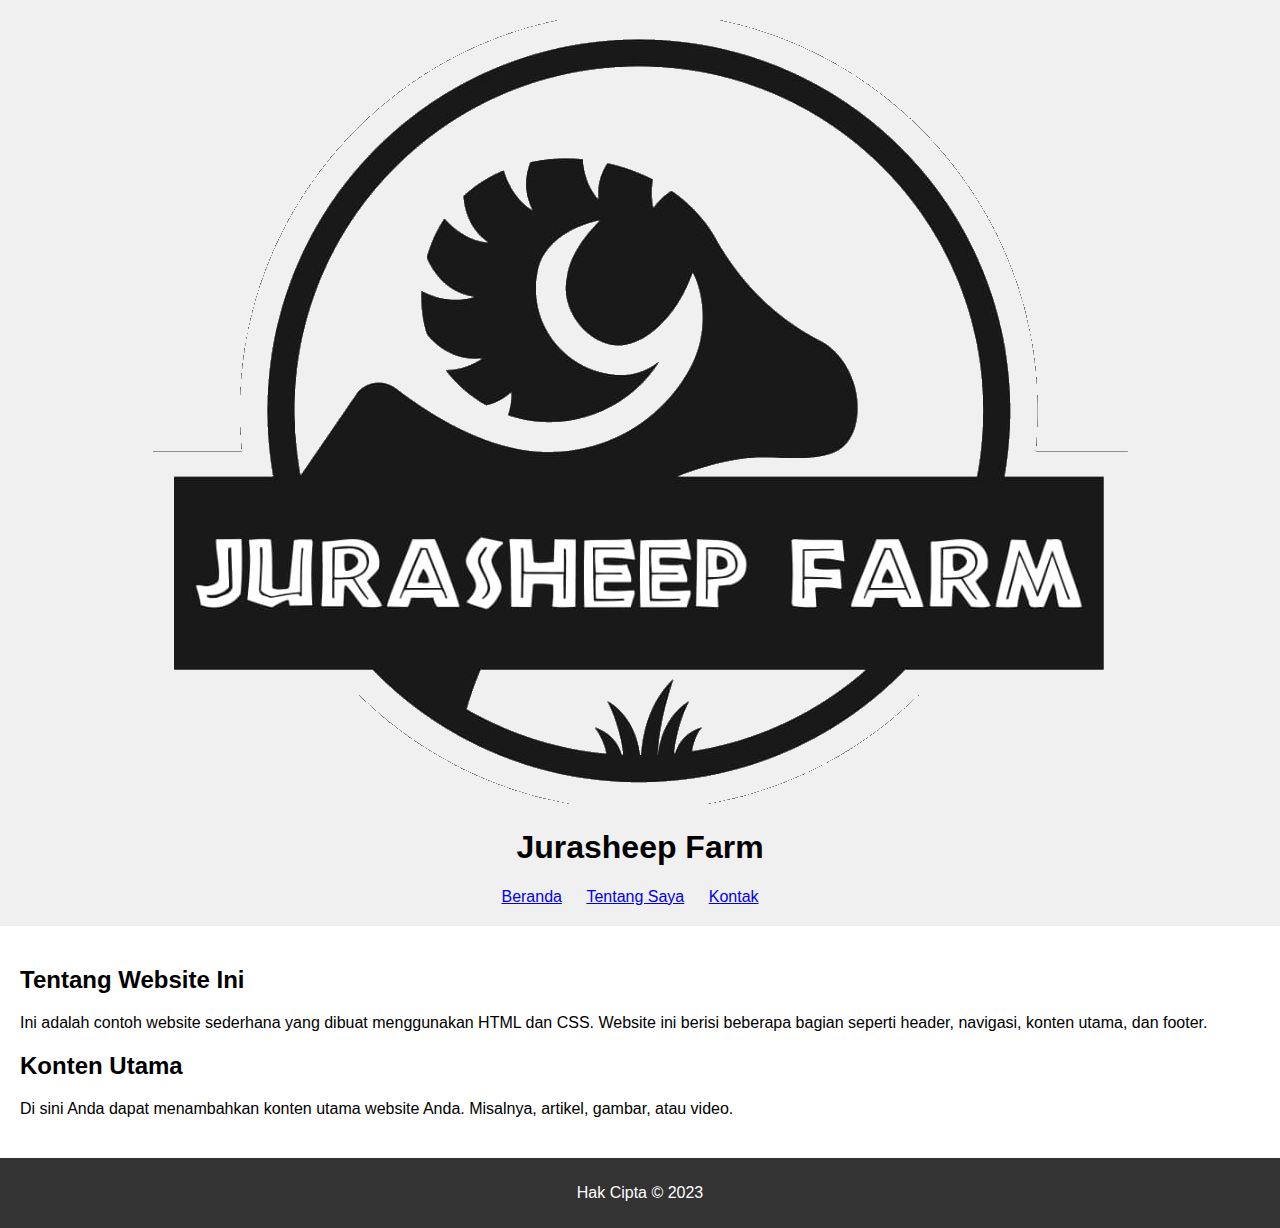
==== index.html @ 2c5de3db "updated web asset" ====
<!DOCTYPE html>
<html>
<head>
  <title>Website Sederhana</title>
  <link rel="stylesheet" href="style.css">
</head>
<body>
  <header>
    <img src="main-logo-0.png" alt="jurasheep farm">
    <h1>Jurasheep Farm</h1>
    <nav>
      <ul>
        <li><a href="#">Beranda</a></li>
        <li><a href="#">Tentang Saya</a></li>
        <li><a href="#">Kontak</a></li>
      </ul>
    </nav>
  </header>

  <main>
    <section>
      <h2>Tentang Website Ini</h2>
      <p>Ini adalah contoh website sederhana yang dibuat menggunakan HTML dan CSS. Website ini berisi beberapa bagian seperti header, navigasi, konten utama, dan footer.</p>
    </section>

    <section>
      <h2>Konten Utama</h2>
      <p>Di sini Anda dapat menambahkan konten utama website Anda. Misalnya, artikel, gambar, atau video.</p>
    </section>
  </main>

  <footer>
    <p>Hak Cipta &copy; 2023</p>
  </footer>
</body>
</html>
---- style.css ----
body {
    font-family: Arial, sans-serif;
    margin: 0;
    padding: 0;
  }
  
  header {
    background-color: #f0f0f0;
    padding: 20px;
    text-align: center;
  }
  
  nav ul {
    list-style: none;
    padding: 0;
    margin: 0;
  }
  
  nav li {
    display: inline;
    margin-right: 20px;
  }
  
  main {
    padding: 20px;
  }
  
  section {
    margin-bottom: 20px;
  }
  
  footer {
    background-color: #333;
    color: #fff;
    padding: 10px;
    text-align: center;
  }
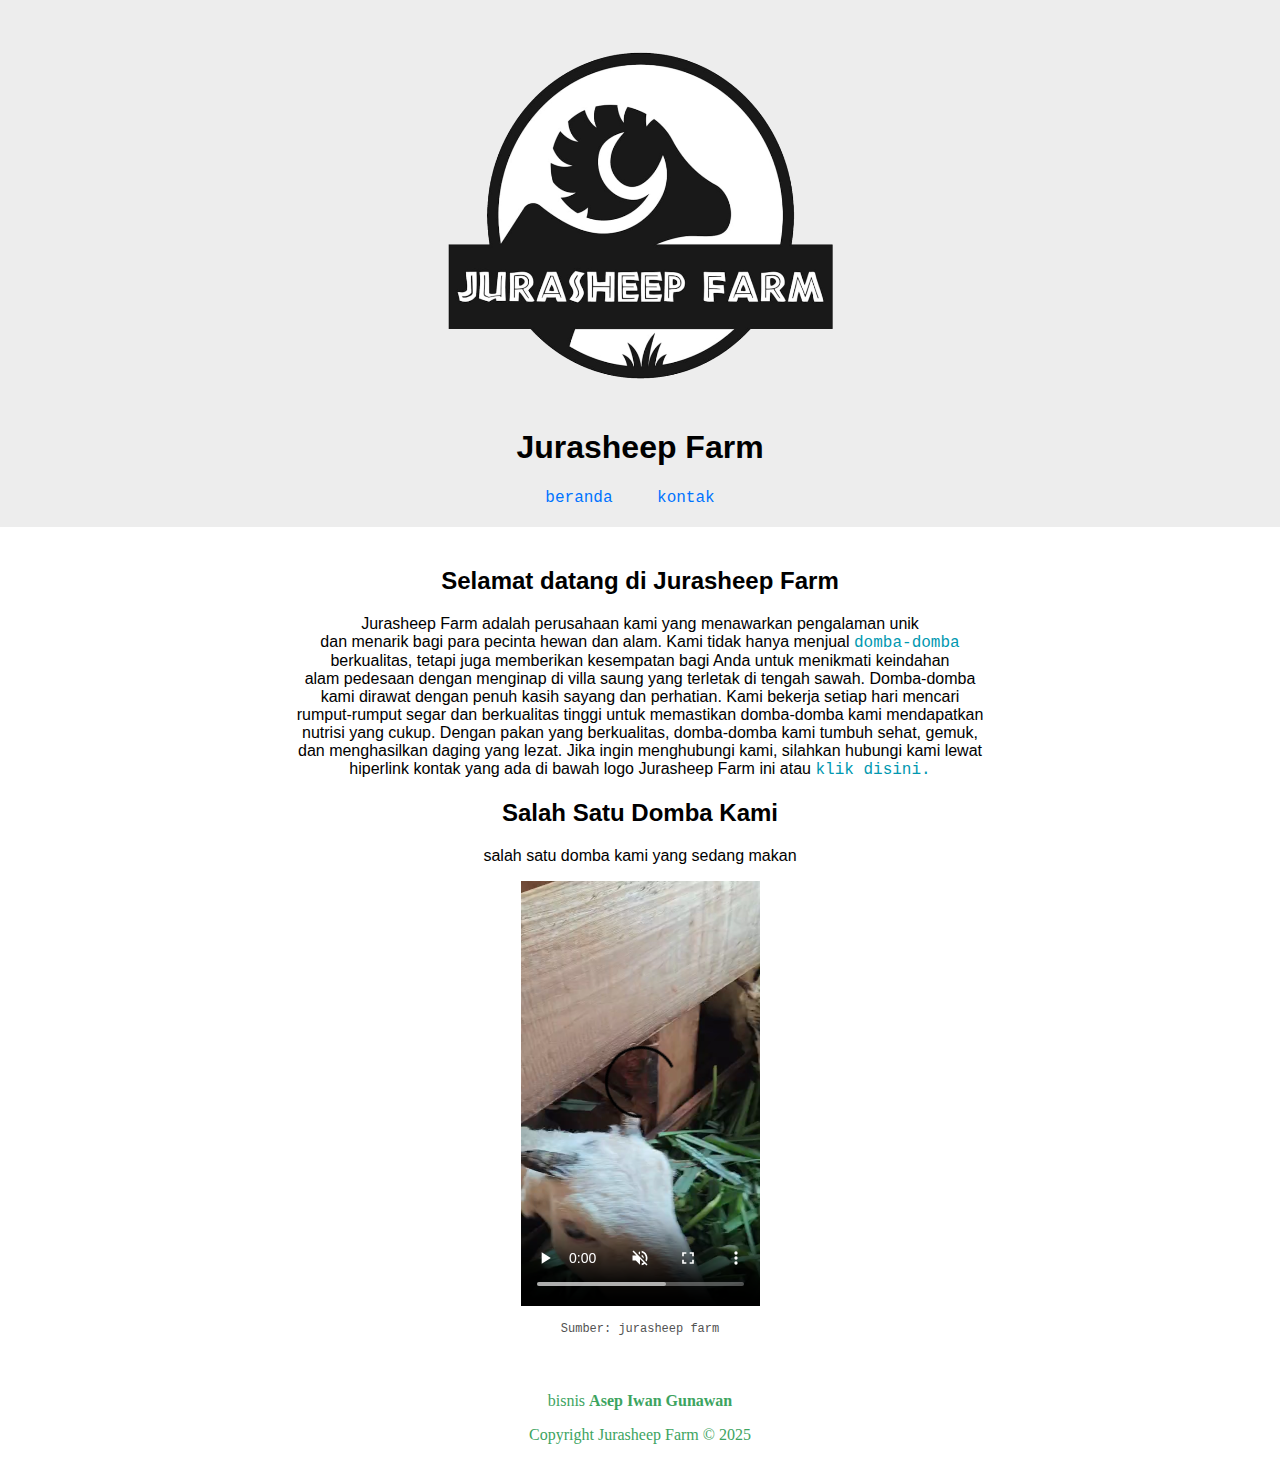
==== commit 3265c21f: "updated web asset" ====
--- a/index.html
+++ b/index.html
@@ -1,36 +1,49 @@
 <!DOCTYPE html>
 <html>
 <head>
-  <title>Website Sederhana</title>
+  <title>Jurasheep Farm</title>
   <link rel="stylesheet" href="style.css">
 </head>
 <body>
   <header>
-    <img src="main-logo-0.png" alt="jurasheep farm">
+    <img src="logo-3.png" alt="jurasheep farm" height="384" width="420">
     <h1>Jurasheep Farm</h1>
     <nav>
       <ul>
-        <li><a href="#">Beranda</a></li>
-        <li><a href="#">Tentang Saya</a></li>
-        <li><a href="#">Kontak</a></li>
+        <li><a class="navbarad" href="https://jurasheep.github.io/jurasheepfarm">Beranda</a></li>
+        <li><a class="navbarad" href="https://jurasheep.github.io/jurasheepfarm/sumber"></a></li>
+        <li><a class="navbarad" href="https://jurasheep.github.io/jurasheepfarm/contact.html">Kontak</a></li>
       </ul>
     </nav>
   </header>
 
   <main>
     <section>
-      <h2>Tentang Website Ini</h2>
-      <p>Ini adalah contoh website sederhana yang dibuat menggunakan HTML dan CSS. Website ini berisi beberapa bagian seperti header, navigasi, konten utama, dan footer.</p>
+      <h2>Selamat datang di Jurasheep Farm</h2>
+      <article>Jurasheep Farm adalah perusahaan kami yang menawarkan pengalaman unik <br>
+        dan menarik bagi para pecinta hewan dan alam. Kami tidak hanya menjual <a href="https://id.wikipedia.org/wiki/Domba">domba-domba</a> <br>
+        berkualitas, tetapi juga memberikan kesempatan bagi Anda untuk menikmati keindahan <br>
+        alam pedesaan dengan menginap di villa saung yang terletak di tengah sawah. Domba-domba <br>
+        kami dirawat dengan penuh kasih sayang dan perhatian. Kami bekerja setiap hari mencari <br>
+        rumput-rumput segar dan berkualitas tinggi untuk memastikan domba-domba kami mendapatkan <br>
+        nutrisi yang cukup. Dengan pakan yang berkualitas, domba-domba kami tumbuh sehat, gemuk, <br>
+        dan menghasilkan daging yang lezat. Jika ingin menghubungi kami, silahkan hubungi kami lewat <br>
+        hiperlink kontak yang ada di
+        bawah logo Jurasheep Farm  ini atau <a href="https://jurasheep.github.io/jurasheepfarm/contact.html">klik disini.</a>
+      </article>
     </section>
 
     <section>
-      <h2>Konten Utama</h2>
-      <p>Di sini Anda dapat menambahkan konten utama website Anda. Misalnya, artikel, gambar, atau video.</p>
+      <h2>Salah Satu Domba Kami</h2>
+      <p>salah satu domba kami yang sedang makan</p>
+      <video src="domba-1.mp4" width="239px" height="425px" controls muted></video>
+      <p class="sumber1">Sumber: jurasheep farm</p>
     </section>
   </main>
 
   <footer>
-    <p>Hak Cipta &copy; 2023</p>
+    <p>bisnis <b>Asep Iwan Gunawan</b><p>
+    <p>Copyright Jurasheep Farm &copy; 2025</p>
   </footer>
 </body>
 </html>--- a/style.css
+++ b/style.css
@@ -5,7 +5,7 @@
   }
   
   header {
-    background-color: #f0f0f0;
+    background-color: #ededed;
     padding: 20px;
     text-align: center;
   }
@@ -23,6 +23,7 @@
   
   main {
     padding: 20px;
+    text-align: center;
   }
   
   section {
@@ -30,8 +31,28 @@
   }
   
   footer {
-    background-color: #333;
-    color: #fff;
-    padding: 10px;
+    color: #3da45f;
     text-align: center;
-  }+    font-family: tahoma;
+    font-size: 16px;
+  }
+
+  a {
+    color: rgb(0, 152, 176);
+    text-transform: lowercase;
+    text-decoration: none;
+    font-family: monospace;
+    font-size: large;
+  }
+
+  .sumber1 {
+    color: #525252;
+    font-family: 'Courier New';
+    font-size: 12px;
+  }
+.navbarad {
+  color: rgb(0, 115, 255);
+}
+.contacttor {
+  text-align: center;
+}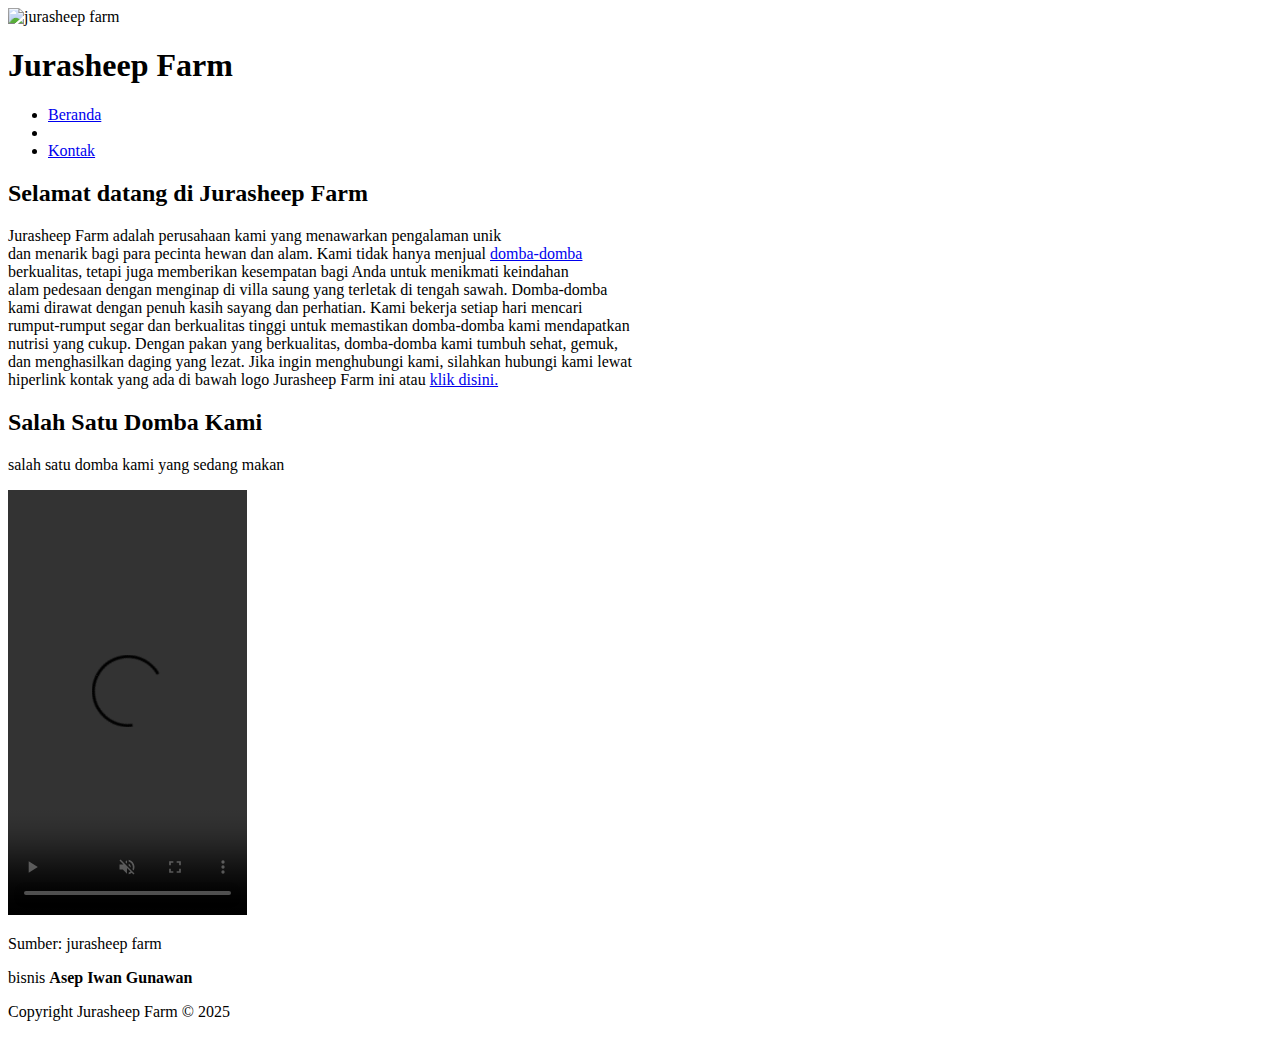
==== commit f43c63b2: "updated web asset" ====
--- a/index.html
+++ b/index.html
@@ -2,11 +2,11 @@
 <html>
 <head>
   <title>Jurasheep Farm</title>
-  <link rel="stylesheet" href="style.css">
+  <link rel="stylesheet" href="https://jurasheep.github.io/jurasheepfarm/style.css">
 </head>
 <body>
   <header>
-    <img src="logo-3.png" alt="jurasheep farm" height="384" width="420">
+    <img src="https://jurasheep.github.io/jurasheepfarm/logo-3.png" alt="jurasheep farm" height="384" width="420">
     <h1>Jurasheep Farm</h1>
     <nav>
       <ul>
@@ -36,7 +36,7 @@
     <section>
       <h2>Salah Satu Domba Kami</h2>
       <p>salah satu domba kami yang sedang makan</p>
-      <video src="domba-1.mp4" width="239px" height="425px" controls muted></video>
+      <video src="https://jurasheep.github.io/jurasheepfarm/domba-1.mp4" width="239px" height="425px" controls muted></video>
       <p class="sumber1">Sumber: jurasheep farm</p>
     </section>
   </main>
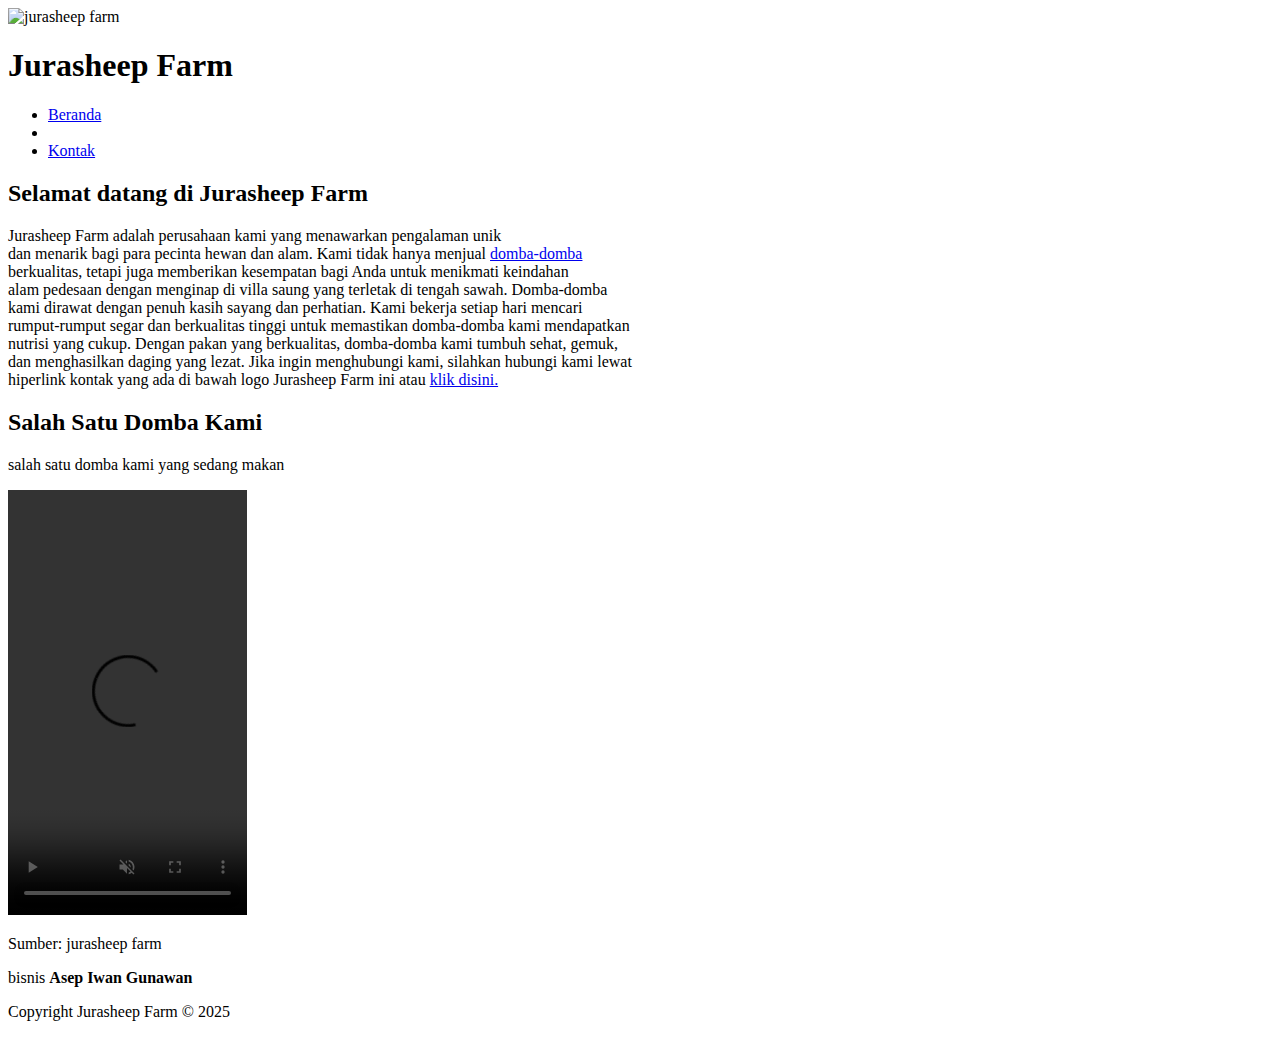
==== commit 70d78815: "Add files via upload" ====
--- a/index.html
+++ b/index.html
@@ -1,49 +1,50 @@
-<!DOCTYPE html>
-<html>
-<head>
-  <title>Jurasheep Farm</title>
-  <link rel="stylesheet" href="https://jurasheep.github.io/jurasheepfarm/style.css">
-</head>
-<body>
-  <header>
-    <img src="https://jurasheep.github.io/jurasheepfarm/logo-3.png" alt="jurasheep farm" height="384" width="420">
-    <h1>Jurasheep Farm</h1>
-    <nav>
-      <ul>
-        <li><a class="navbarad" href="https://jurasheep.github.io/jurasheepfarm">Beranda</a></li>
-        <li><a class="navbarad" href="https://jurasheep.github.io/jurasheepfarm/sumber"></a></li>
-        <li><a class="navbarad" href="https://jurasheep.github.io/jurasheepfarm/contact.html">Kontak</a></li>
-      </ul>
-    </nav>
-  </header>
-
-  <main>
-    <section>
-      <h2>Selamat datang di Jurasheep Farm</h2>
-      <article>Jurasheep Farm adalah perusahaan kami yang menawarkan pengalaman unik <br>
-        dan menarik bagi para pecinta hewan dan alam. Kami tidak hanya menjual <a href="https://id.wikipedia.org/wiki/Domba">domba-domba</a> <br>
-        berkualitas, tetapi juga memberikan kesempatan bagi Anda untuk menikmati keindahan <br>
-        alam pedesaan dengan menginap di villa saung yang terletak di tengah sawah. Domba-domba <br>
-        kami dirawat dengan penuh kasih sayang dan perhatian. Kami bekerja setiap hari mencari <br>
-        rumput-rumput segar dan berkualitas tinggi untuk memastikan domba-domba kami mendapatkan <br>
-        nutrisi yang cukup. Dengan pakan yang berkualitas, domba-domba kami tumbuh sehat, gemuk, <br>
-        dan menghasilkan daging yang lezat. Jika ingin menghubungi kami, silahkan hubungi kami lewat <br>
-        hiperlink kontak yang ada di
-        bawah logo Jurasheep Farm  ini atau <a href="https://jurasheep.github.io/jurasheepfarm/contact.html">klik disini.</a>
-      </article>
-    </section>
-
-    <section>
-      <h2>Salah Satu Domba Kami</h2>
-      <p>salah satu domba kami yang sedang makan</p>
-      <video src="https://jurasheep.github.io/jurasheepfarm/domba-1.mp4" width="239px" height="425px" controls muted></video>
-      <p class="sumber1">Sumber: jurasheep farm</p>
-    </section>
-  </main>
-
-  <footer>
-    <p>bisnis <b>Asep Iwan Gunawan</b><p>
-    <p>Copyright Jurasheep Farm &copy; 2025</p>
-  </footer>
-</body>
+<!DOCTYPE html>
+<html>
+<head>
+  <link rel="shortcut icon" type="image/x-icon" href="logo-3.png" />
+  <title>Jurasheep Farm</title>
+  <link rel="stylesheet" href="https://jurasheep.github.io/jurasheepfarm/style.css">
+</head>
+<body>
+  <header>
+    <img src="https://jurasheep.github.io/jurasheepfarm/logo-3.png" alt="jurasheep farm" height="384" width="420">
+    <h1>Jurasheep Farm</h1>
+    <nav>
+      <ul>
+        <li><a class="navbarad" href="https://jurasheep.github.io/jurasheepfarm">Beranda</a></li>
+        <li><a class="navbarad" href="https://jurasheep.github.io/jurasheepfarm/sumber"></a></li>
+        <li><a class="navbarad" href="https://jurasheep.github.io/jurasheepfarm/contact.html">Kontak</a></li>
+      </ul>
+    </nav>
+  </header>
+
+  <main>
+    <section>
+      <h2>Selamat datang di Jurasheep Farm</h2>
+      <article>Jurasheep Farm adalah perusahaan kami yang menawarkan pengalaman unik <br>
+        dan menarik bagi para pecinta hewan dan alam. Kami tidak hanya menjual <a href="https://id.wikipedia.org/wiki/Domba">domba-domba</a> <br>
+        berkualitas, tetapi juga memberikan kesempatan bagi Anda untuk menikmati keindahan <br>
+        alam pedesaan dengan menginap di villa saung yang terletak di tengah sawah. Domba-domba <br>
+        kami dirawat dengan penuh kasih sayang dan perhatian. Kami bekerja setiap hari mencari <br>
+        rumput-rumput segar dan berkualitas tinggi untuk memastikan domba-domba kami mendapatkan <br>
+        nutrisi yang cukup. Dengan pakan yang berkualitas, domba-domba kami tumbuh sehat, gemuk, <br>
+        dan menghasilkan daging yang lezat. Jika ingin menghubungi kami, silahkan hubungi kami lewat <br>
+        hiperlink kontak yang ada di
+        bawah logo Jurasheep Farm  ini atau <a href="https://jurasheep.github.io/jurasheepfarm/contact.html">klik disini.</a>
+      </article>
+    </section>
+
+    <section>
+      <h2>Salah Satu Domba Kami</h2>
+      <p>salah satu domba kami yang sedang makan</p>
+      <video src="https://jurasheep.github.io/jurasheepfarm/domba-1.mp4" width="239px" height="425px" controls muted></video>
+      <p class="sumber1">Sumber: jurasheep farm</p>
+    </section>
+  </main>
+
+  <footer>
+    <p>bisnis <b>Asep Iwan Gunawan</b><p>
+    <p>Copyright Jurasheep Farm &copy; 2025</p>
+  </footer>
+</body>
 </html>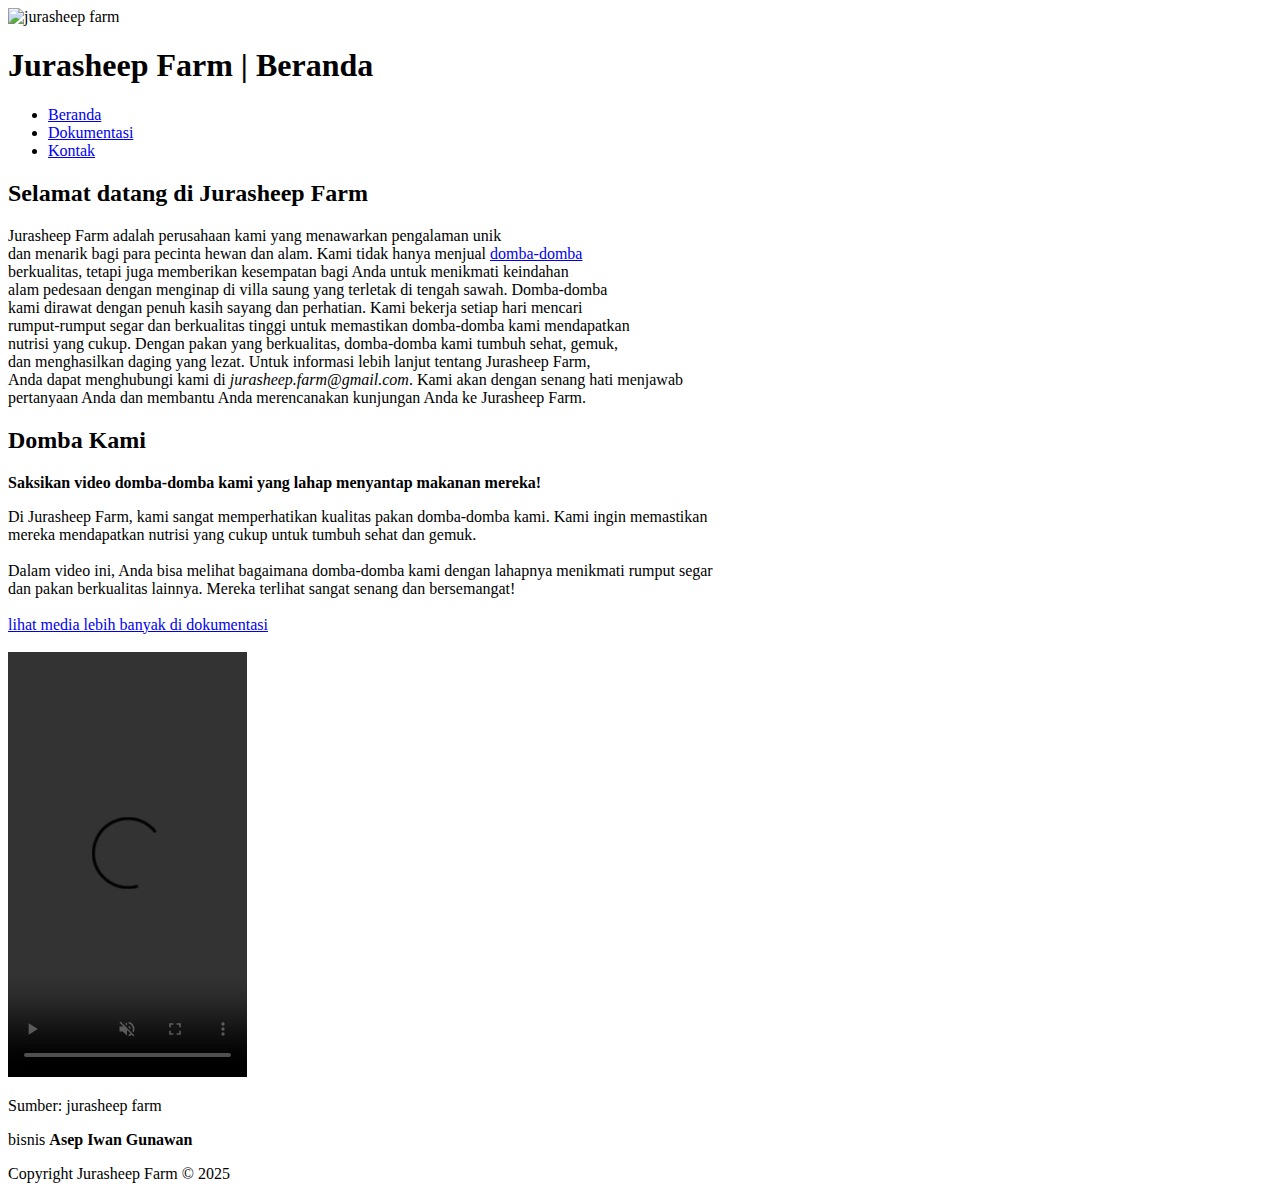
==== commit a6deb69b: "updated web asset" ====
--- a/index.html
+++ b/index.html
@@ -1,18 +1,18 @@
 <!DOCTYPE html>
 <html>
 <head>
-  <link rel="shortcut icon" type="image/x-icon" href="logo-3.png" />
+  <link rel="shortcut icon" type="image/x-icon" href="https://jurasheep.github.io/jurasheepfarm/logo-3.png" />
   <title>Jurasheep Farm</title>
   <link rel="stylesheet" href="https://jurasheep.github.io/jurasheepfarm/style.css">
 </head>
 <body>
   <header>
     <img src="https://jurasheep.github.io/jurasheepfarm/logo-3.png" alt="jurasheep farm" height="384" width="420">
-    <h1>Jurasheep Farm</h1>
+    <h1>Jurasheep Farm | Beranda</h1>
     <nav>
       <ul>
-        <li><a class="navbarad" href="https://jurasheep.github.io/jurasheepfarm">Beranda</a></li>
-        <li><a class="navbarad" href="https://jurasheep.github.io/jurasheepfarm/sumber"></a></li>
+        <li><a class="navbarad" href="https://jurasheep.github.io/jurasheepfarm/">Beranda</a></li>
+        <li><a class="navbarad" href="https://jurasheep.github.io/jurasheepfarm/dokumentasi">Dokumentasi</a></li>
         <li><a class="navbarad" href="https://jurasheep.github.io/jurasheepfarm/contact.html">Kontak</a></li>
       </ul>
     </nav>
@@ -28,15 +28,26 @@
         kami dirawat dengan penuh kasih sayang dan perhatian. Kami bekerja setiap hari mencari <br>
         rumput-rumput segar dan berkualitas tinggi untuk memastikan domba-domba kami mendapatkan <br>
         nutrisi yang cukup. Dengan pakan yang berkualitas, domba-domba kami tumbuh sehat, gemuk, <br>
-        dan menghasilkan daging yang lezat. Jika ingin menghubungi kami, silahkan hubungi kami lewat <br>
-        hiperlink kontak yang ada di
-        bawah logo Jurasheep Farm  ini atau <a href="https://jurasheep.github.io/jurasheepfarm/contact.html">klik disini.</a>
+        dan menghasilkan daging yang lezat. Untuk informasi lebih lanjut tentang Jurasheep Farm, <br>
+        Anda dapat menghubungi kami di <i>jurasheep.farm@gmail.com</i>. Kami akan dengan senang hati menjawab <br>
+        pertanyaan Anda dan membantu Anda merencanakan kunjungan Anda ke Jurasheep Farm.
       </article>
     </section>
 
     <section>
-      <h2>Salah Satu Domba Kami</h2>
-      <p>salah satu domba kami yang sedang makan</p>
+      <h2>Domba Kami</h2>
+      <p><b>Saksikan video domba-domba kami yang lahap menyantap makanan mereka!</b></p>
+      <article>
+        Di Jurasheep Farm, kami sangat memperhatikan kualitas pakan domba-domba kami. Kami ingin memastikan <br>
+        mereka mendapatkan nutrisi yang cukup untuk tumbuh sehat dan gemuk.
+      </article> <br>
+      <article>
+        Dalam video ini, Anda bisa melihat bagaimana domba-domba kami dengan lahapnya menikmati rumput segar <br>
+        dan pakan berkualitas lainnya. Mereka terlihat sangat senang dan bersemangat!
+      </article> <br>
+      <a href="https://jurasheep.github.io/jurasheepfarm/dokumentasi">lihat media lebih banyak di dokumentasi</a>
+      <br>
+      <br>
       <video src="https://jurasheep.github.io/jurasheepfarm/domba-1.mp4" width="239px" height="425px" controls muted></video>
       <p class="sumber1">Sumber: jurasheep farm</p>
     </section>
@@ -47,4 +58,4 @@
     <p>Copyright Jurasheep Farm &copy; 2025</p>
   </footer>
 </body>
-</html>+</html>
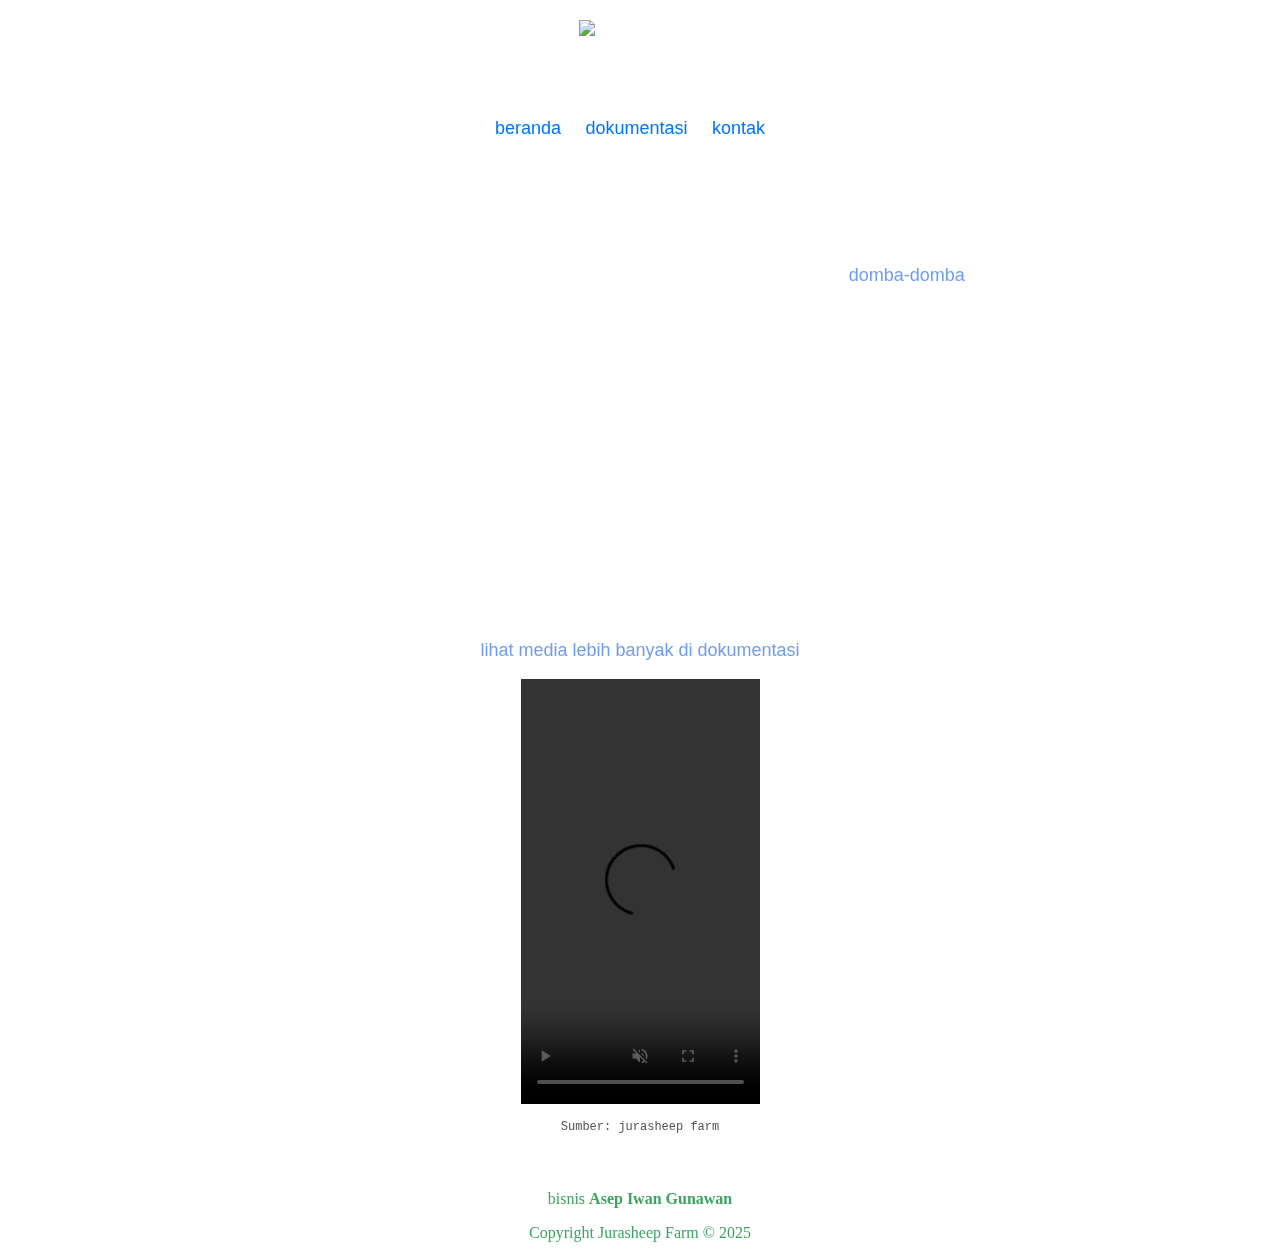
==== commit f9366098: "final" ====
--- a/index.html
+++ b/index.html
@@ -3,7 +3,7 @@
 <head>
   <link rel="shortcut icon" type="image/x-icon" href="https://jurasheep.github.io/jurasheepfarm/logo-3.png" />
   <title>Jurasheep Farm</title>
-  <link rel="stylesheet" href="https://jurasheep.github.io/jurasheepfarm/style.css">
+  <link rel="stylesheet" href="style.css">
 </head>
 <body>
   <header>
--- a/style.css
+++ b/style.css
@@ -0,0 +1,69 @@
+/* css file for the jurasheep html */
+/* design is very human */
+
+body{
+  margin: 0;
+  padding: 0;
+  box-sizing: border-box;
+  font-family: Verdana, sans-serif;
+  background: url(https://jurasheep.github.io/jurasheepfarm/bg.jpg);
+  background-position: center;
+  background-size: cover;
+  backdrop-filter: blur(4px);
+  color: rgb(255, 255, 255);
+}
+
+header {
+  padding: 20px;
+  text-align: center;
+  backdrop-filter: blur(8px);
+}
+  
+  nav ul {
+  list-style: none;
+  padding: 0;
+  margin: 0;
+}
+  
+nav li {
+  display: inline;
+  margin-right: 20px;
+}
+  
+main {
+  padding: 20px;
+  text-align: center;
+  align-items: center;
+}
+  
+section {
+  margin-bottom: 20px;
+  align-items: center;
+}
+  
+footer {
+  color: #3da45f;
+  text-align: center;
+  font-family: tahoma;
+  font-size: 16px;
+}
+
+a {
+  color: rgb(112, 156, 244);
+  text-transform: lowercase;
+  text-decoration: none;
+  font-family: 'Trebuchet MS', 'Lucida Sans Unicode', 'Lucida Grande', 'Lucida Sans', Arial, sans-serif;
+  font-size: large;
+}
+
+.sumber1 {
+  color: #525252;
+  font-family: 'Courier New';
+  font-size: 12px;
+}
+.navbarad {
+  color: rgb(0, 115, 255);
+}
+.contacttor {
+  text-align: center;
+}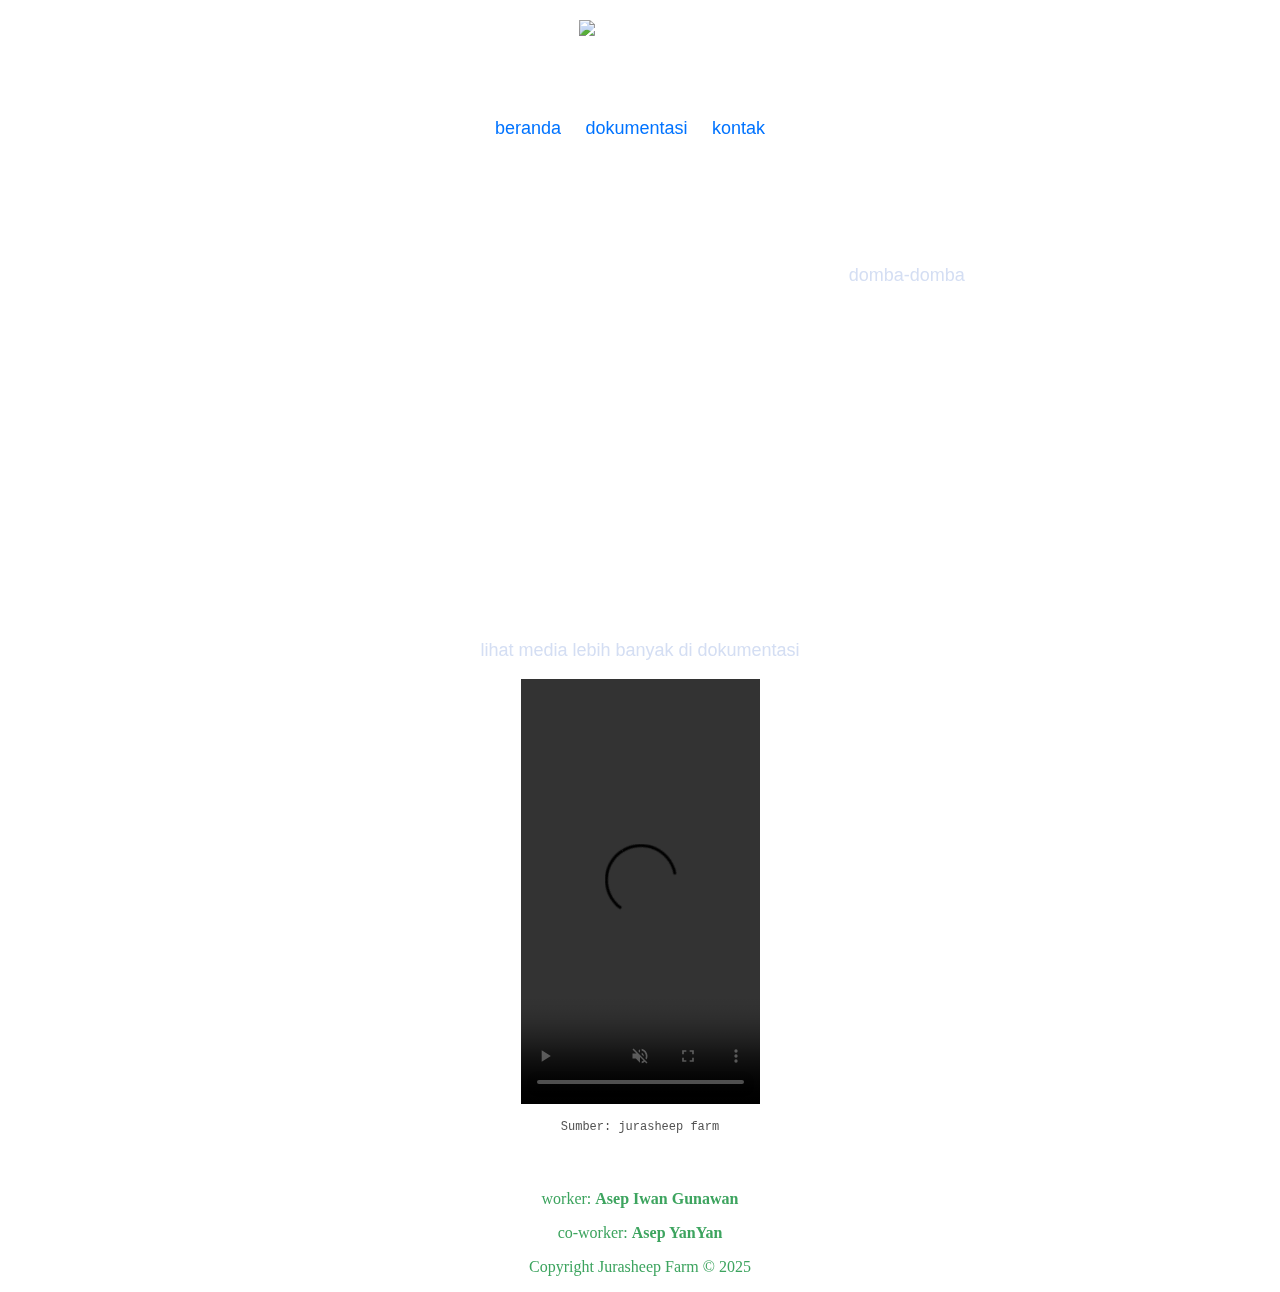
==== commit 132b4338: "final" ====
--- a/index.html
+++ b/index.html
@@ -54,7 +54,8 @@
   </main>
 
   <footer>
-    <p>bisnis <b>Asep Iwan Gunawan</b><p>
+    <p>worker: <b>Asep Iwan Gunawan</b><p>
+    <p>co-worker: <b>Asep YanYan</b><p></p>
     <p>Copyright Jurasheep Farm &copy; 2025</p>
   </footer>
 </body>
--- a/style.css
+++ b/style.css
@@ -49,7 +49,7 @@
 }
 
 a {
-  color: rgb(112, 156, 244);
+  color: rgb(212, 222, 243);
   text-transform: lowercase;
   text-decoration: none;
   font-family: 'Trebuchet MS', 'Lucida Sans Unicode', 'Lucida Grande', 'Lucida Sans', Arial, sans-serif;
